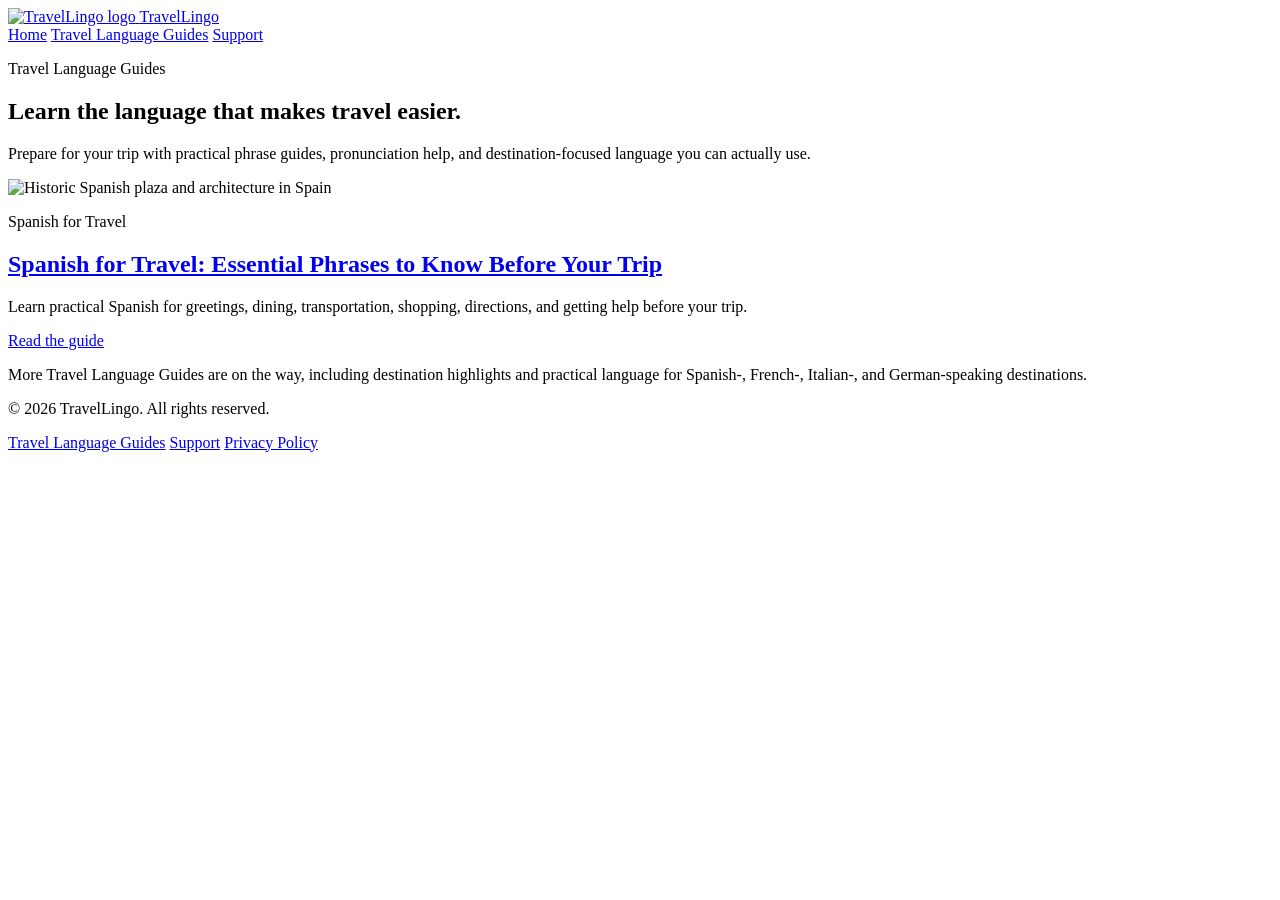
==== public/guides/index.html @ 3c3a4d58 "Update using picture for spanish hero" ====
<!DOCTYPE html>
<html lang="en">
<head>
  <meta charset="UTF-8" />
  <meta name="viewport" content="width=device-width, initial-scale=1.0" />

  <title>Travel Language Guides | TravelLingo</title>

  <meta
    name="description"
    content="Explore practical travel language guides with useful Spanish, French, Italian and German phrases, pronunciation help and destination-focused tips."
  />

  <link rel="canonical" href="https://gotravellingo.com/guides/" />

  <meta property="og:type" content="website" />
  <meta property="og:title" content="Travel Language Guides | TravelLingo" />
  <meta
    property="og:description"
    content="Explore practical travel language guides with useful Spanish, French, Italian and German phrases, pronunciation help and destination-focused tips."
  />
  <meta property="og:url" content="https://gotravellingo.com/guides/" />
  <meta property="og:site_name" content="TravelLingo" />

  <meta name="twitter:card" content="summary" />
  <meta name="twitter:title" content="Travel Language Guides | TravelLingo" />
  <meta
    name="twitter:description"
    content="Practical travel language guides with useful phrases, pronunciation help, and destination-focused tips."
  />

  <link rel="preconnect" href="https://fonts.googleapis.com">

  <link
    rel="preconnect"
    href="https://fonts.gstatic.com"
    crossorigin
  >

  <link
    href="https://fonts.googleapis.com/css2?family=Inter:wght@400;500;600;700;800;900&display=swap"
    rel="stylesheet"
  >

  <link rel="stylesheet" href="/styles.css" />
</head>

<body>
  <header class="site-header">
    <a class="header-link" href="/" aria-label="TravelLingo home">
      <img
        class="logo-img"
        src="/assets/applogo.png"
        alt="TravelLingo logo"
      />

      <span class="brand-name">TravelLingo</span>
    </a>

    <nav class="site-nav" aria-label="Primary">
      <a href="/">Home</a>
      <a href="/guides/">Travel Language Guides</a>
      <a href="/support.html">Support</a>
    </nav>
  </header>

  <main class="guides-page">
    <section class="guide-index-intro">
      <p class="eyebrow">Travel Language Guides</p>

      <h1>Learn the language that makes travel easier.</h1>

      <p>
        Prepare for your trip with practical phrase guides, pronunciation help,
        and destination-focused language you can actually use.
      </p>
    </section>

    <div class="guide-index-grid">
      <article class="guide-card">
        <img
          class="guide-card-image"
          src="/assets/spanish-travel-spain.jpg"
          alt="Historic Spanish plaza and architecture in Spain"
          width="4248"
          height="2832"
          loading="lazy"
        />

        <div class="guide-card-content">
          <p class="guide-category">Spanish for Travel</p>

          <h2>
            <a class="guide-link" href="/guides/spanish-for-travel/">
              Spanish for Travel: Essential Phrases to Know Before Your Trip
            </a>
          </h2>

          <p>
            Learn practical Spanish for greetings, dining, transportation,
            shopping, directions, and getting help before your trip.
          </p>

          <a class="guide-link" href="/guides/spanish-for-travel/">
            Read the guide
          </a>
        </div>
      </article>
    </div>

    <p class="guide-index-note">
      More Travel Language Guides are on the way, including destination
      highlights and practical language for Spanish-, French-, Italian-, and
      German-speaking destinations.
    </p>
  </main>

  <footer>
    <p>© 2026 TravelLingo. All rights reserved.</p>

    <p>
      <a href="/guides/">Travel Language Guides</a>
      <a href="/support.html">Support</a>
      <a href="/privacy.html">Privacy Policy</a>
    </p>
  </footer>
</body>
</html>
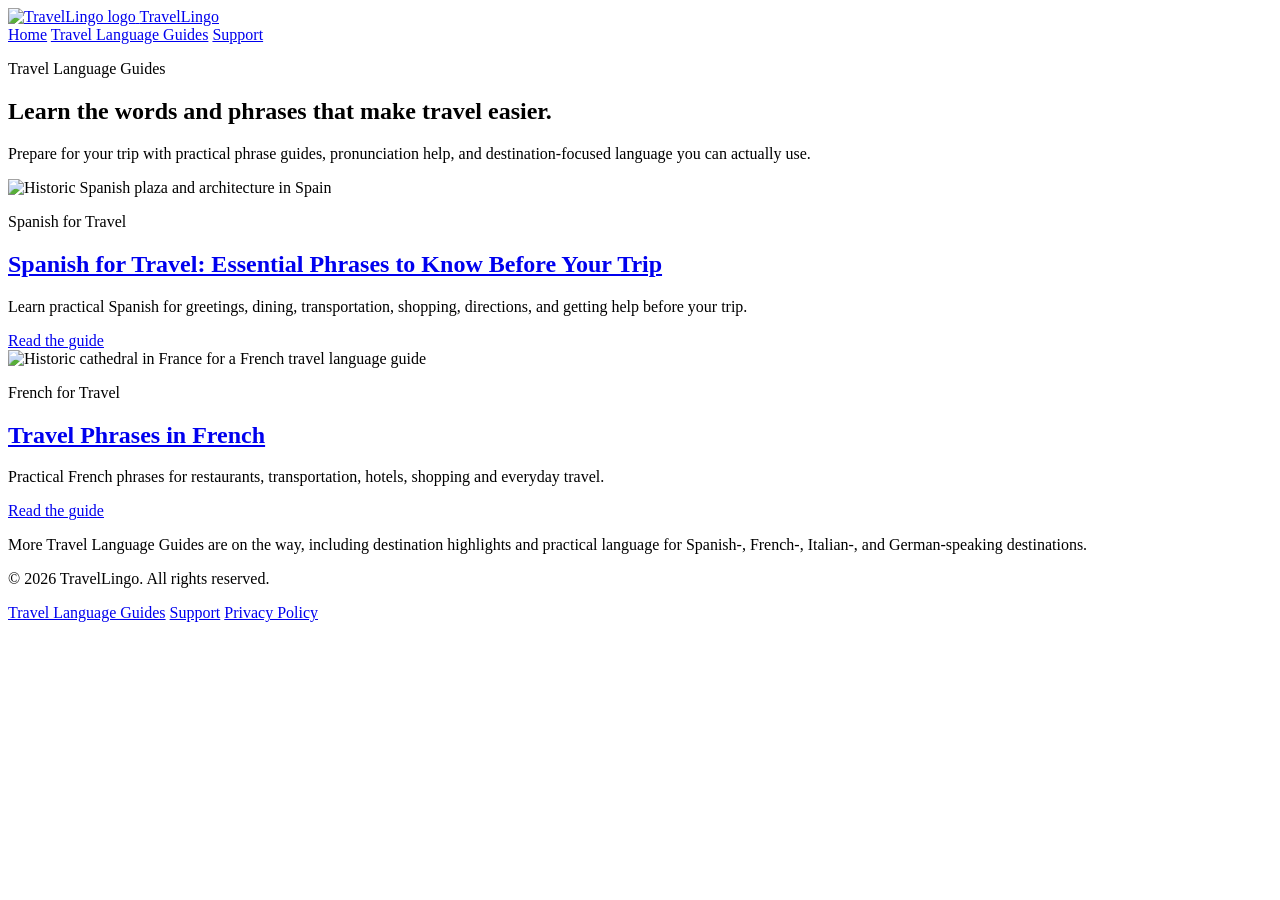
==== commit 95ca0cab: "French SEO Travel Guide" ====
--- a/public/guides/index.html
+++ b/public/guides/index.html
@@ -68,7 +68,7 @@
     <section class="guide-index-intro">
       <p class="eyebrow">Travel Language Guides</p>
 
-      <h1>Learn the language that makes travel easier.</h1>
+      <h1>Learn the words and phrases that make travel easier.</h1>
 
       <p>
         Prepare for your trip with practical phrase guides, pronunciation help,
@@ -101,7 +101,37 @@
             shopping, directions, and getting help before your trip.
           </p>
 
-          <a class="guide-link" href="/guides/spanish-for-travel/">
+        <a class="guide-link" href="/guides/spanish-for-travel/">
+          Read the guide
+        </a>
+        </div>
+      </article>
+
+      <article class="guide-card">
+        <img
+          class="guide-card-image"
+          src="/assets/french-travel-france.jpg"
+          alt="Historic cathedral in France for a French travel language guide"
+          width="1920"
+          height="1248"
+          loading="lazy"
+        />
+
+        <div class="guide-card-content">
+          <p class="guide-category">French for Travel</p>
+
+          <h2>
+            <a class="guide-link" href="/guides/travel-phrases-in-french/">
+              Travel Phrases in French
+            </a>
+          </h2>
+
+          <p>
+            Practical French phrases for restaurants, transportation, hotels,
+            shopping and everyday travel.
+          </p>
+
+          <a class="guide-link" href="/guides/travel-phrases-in-french/">
             Read the guide
           </a>
         </div>
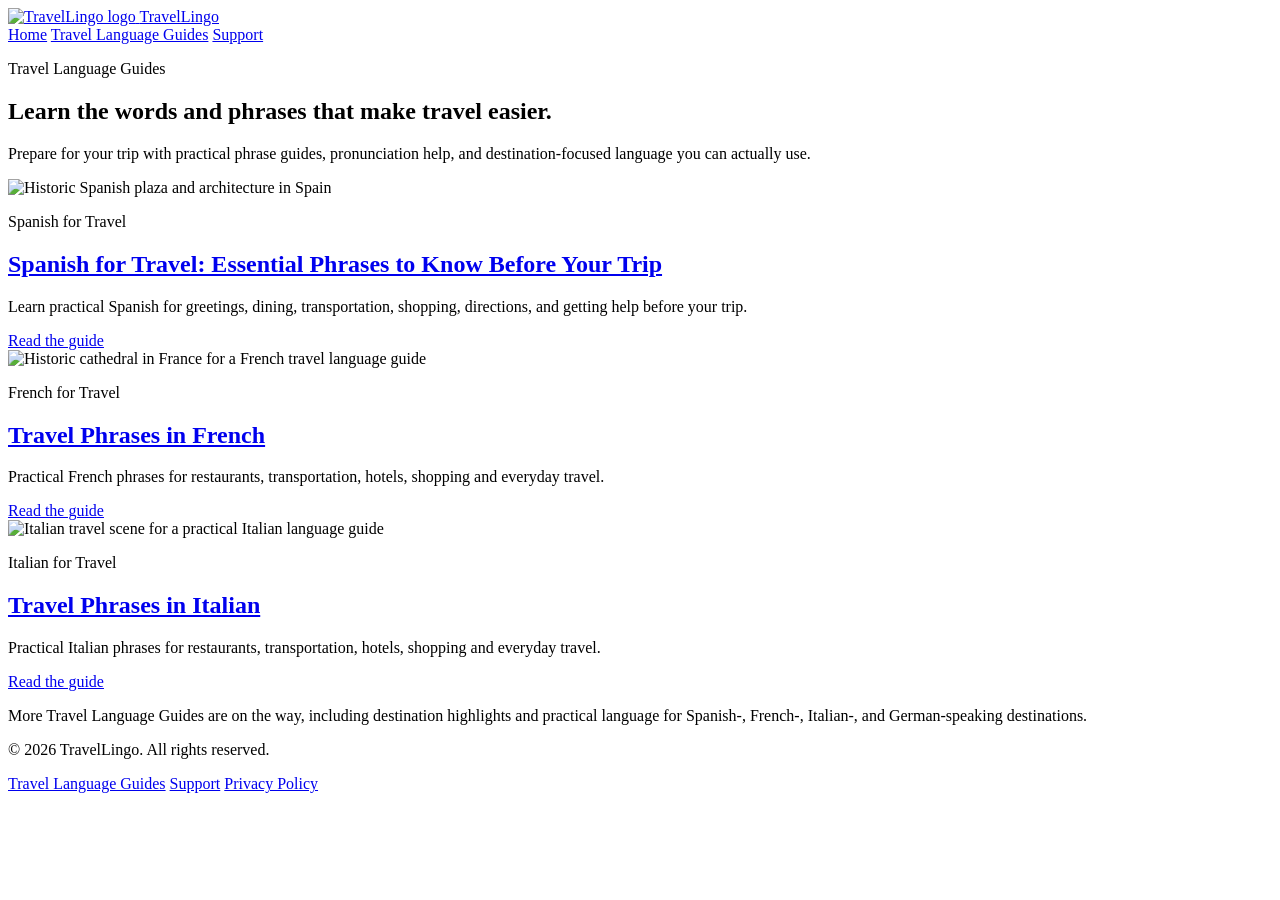
==== commit 6f5cbdad: "Italian Travel Guide" ====
--- a/public/guides/index.html
+++ b/public/guides/index.html
@@ -136,6 +136,36 @@
           </a>
         </div>
       </article>
+
+      <article class="guide-card">
+        <img
+          class="guide-card-image"
+          src="/assets/italian-travel-italy.jpg"
+          alt="Italian travel scene for a practical Italian language guide"
+          width="1920"
+          height="1277"
+          loading="lazy"
+        />
+
+        <div class="guide-card-content">
+          <p class="guide-category">Italian for Travel</p>
+
+          <h2>
+            <a class="guide-link" href="/guides/travel-phrases-in-italian/">
+              Travel Phrases in Italian
+            </a>
+          </h2>
+
+          <p>
+            Practical Italian phrases for restaurants, transportation, hotels,
+            shopping and everyday travel.
+          </p>
+
+          <a class="guide-link" href="/guides/travel-phrases-in-italian/">
+            Read the guide
+          </a>
+        </div>
+      </article>
     </div>
 
     <p class="guide-index-note">
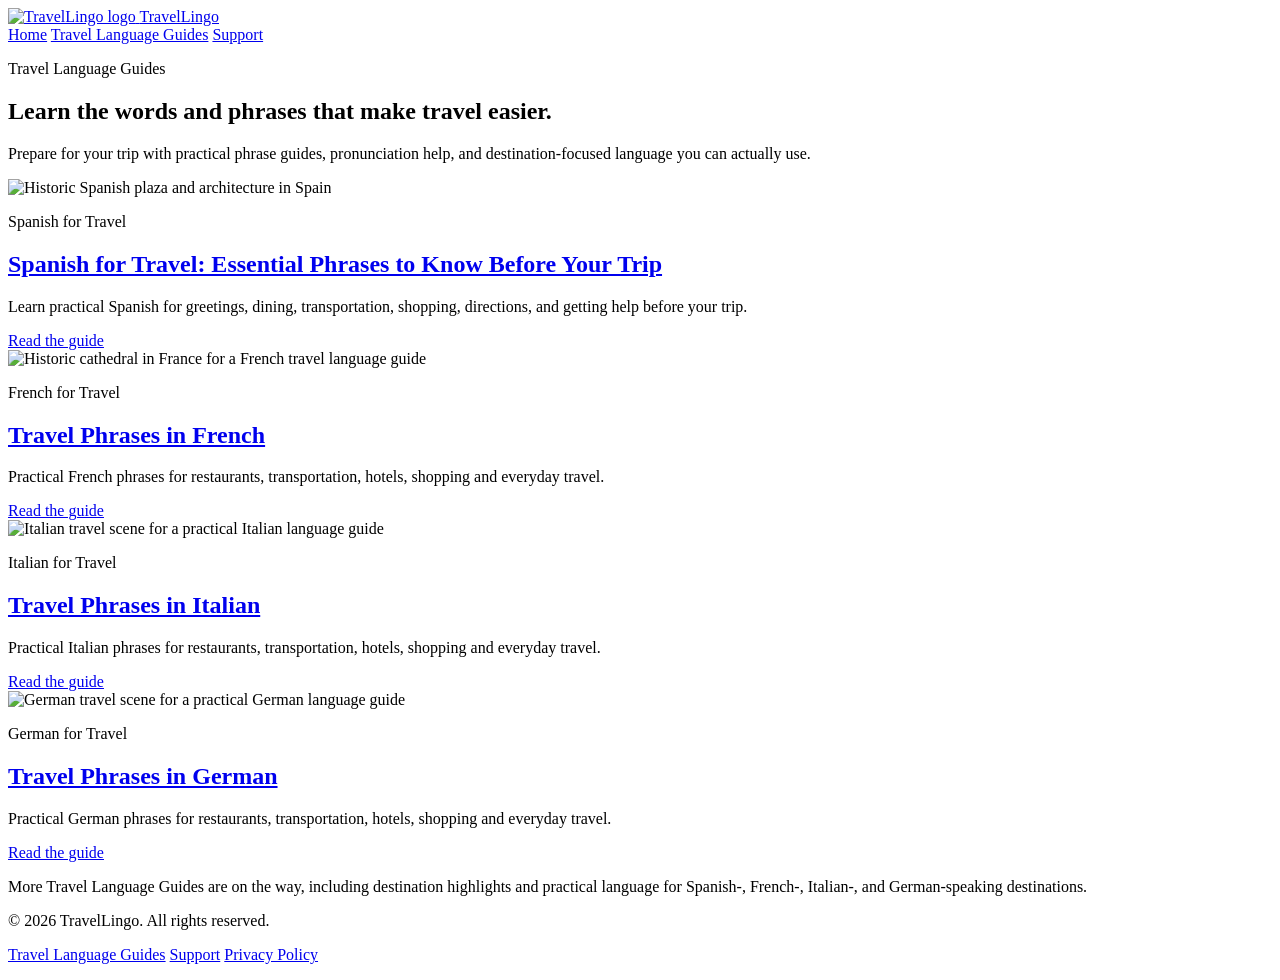
==== commit 15cae4da: "German travel guide" ====
--- a/public/guides/index.html
+++ b/public/guides/index.html
@@ -166,6 +166,36 @@
           </a>
         </div>
       </article>
+
+      <article class="guide-card">
+        <img
+          class="guide-card-image"
+          src="/assets/german-travel-germany.jpg"
+          alt="German travel scene for a practical German language guide"
+          width="5020"
+          height="3347"
+          loading="lazy"
+        />
+
+        <div class="guide-card-content">
+          <p class="guide-category">German for Travel</p>
+
+          <h2>
+            <a class="guide-link" href="/guides/travel-phrases-in-german/">
+              Travel Phrases in German
+            </a>
+          </h2>
+
+          <p>
+            Practical German phrases for restaurants, transportation, hotels,
+            shopping and everyday travel.
+          </p>
+
+          <a class="guide-link" href="/guides/travel-phrases-in-german/">
+            Read the guide
+          </a>
+        </div>
+      </article>
     </div>
 
     <p class="guide-index-note">
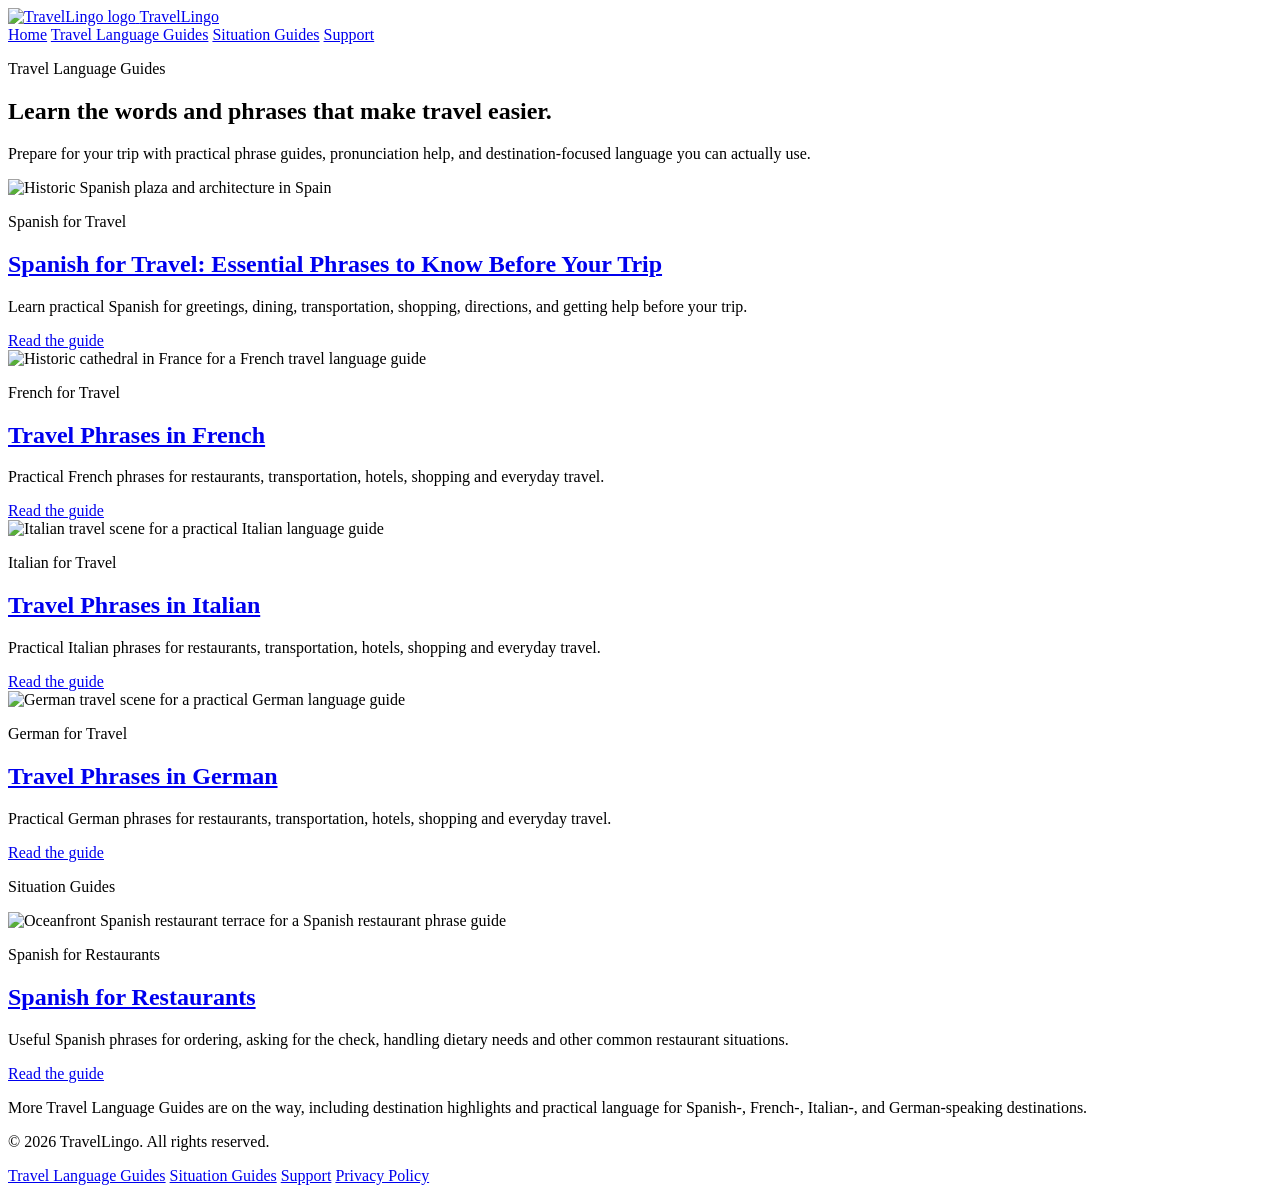
==== commit 2dd34b8a: "Spanish Restaurant guide" ====
--- a/public/guides/index.html
+++ b/public/guides/index.html
@@ -60,6 +60,7 @@
     <nav class="site-nav" aria-label="Primary">
       <a href="/">Home</a>
       <a href="/guides/">Travel Language Guides</a>
+      <a href="/guides/#situation-guides">Situation Guides</a>
       <a href="/support.html">Support</a>
     </nav>
   </header>
@@ -192,6 +193,42 @@
           </p>
 
           <a class="guide-link" href="/guides/travel-phrases-in-german/">
+            Read the guide
+          </a>
+        </div>
+      </article>
+    </div>
+
+    <div class="guides-preview-heading" id="situation-guides">
+      <p class="eyebrow">Situation Guides</p>
+    </div>
+
+    <div class="guide-index-grid">
+      <article class="guide-card">
+        <img
+          class="guide-card-image"
+          src="/assets/spanish-travel-restaurant.jpg"
+          alt="Oceanfront Spanish restaurant terrace for a Spanish restaurant phrase guide"
+          width="6240"
+          height="4160"
+          loading="lazy"
+        />
+
+        <div class="guide-card-content">
+          <p class="guide-category">Spanish for Restaurants</p>
+
+          <h2>
+            <a class="guide-link" href="/guides/spanish-restaurant-phrases/">
+              Spanish for Restaurants
+            </a>
+          </h2>
+
+          <p>
+            Useful Spanish phrases for ordering, asking for the check, handling
+            dietary needs and other common restaurant situations.
+          </p>
+
+          <a class="guide-link" href="/guides/spanish-restaurant-phrases/">
             Read the guide
           </a>
         </div>
@@ -210,6 +247,7 @@
 
     <p>
       <a href="/guides/">Travel Language Guides</a>
+      <a href="/guides/#situation-guides">Situation Guides</a>
       <a href="/support.html">Support</a>
       <a href="/privacy.html">Privacy Policy</a>
     </p>
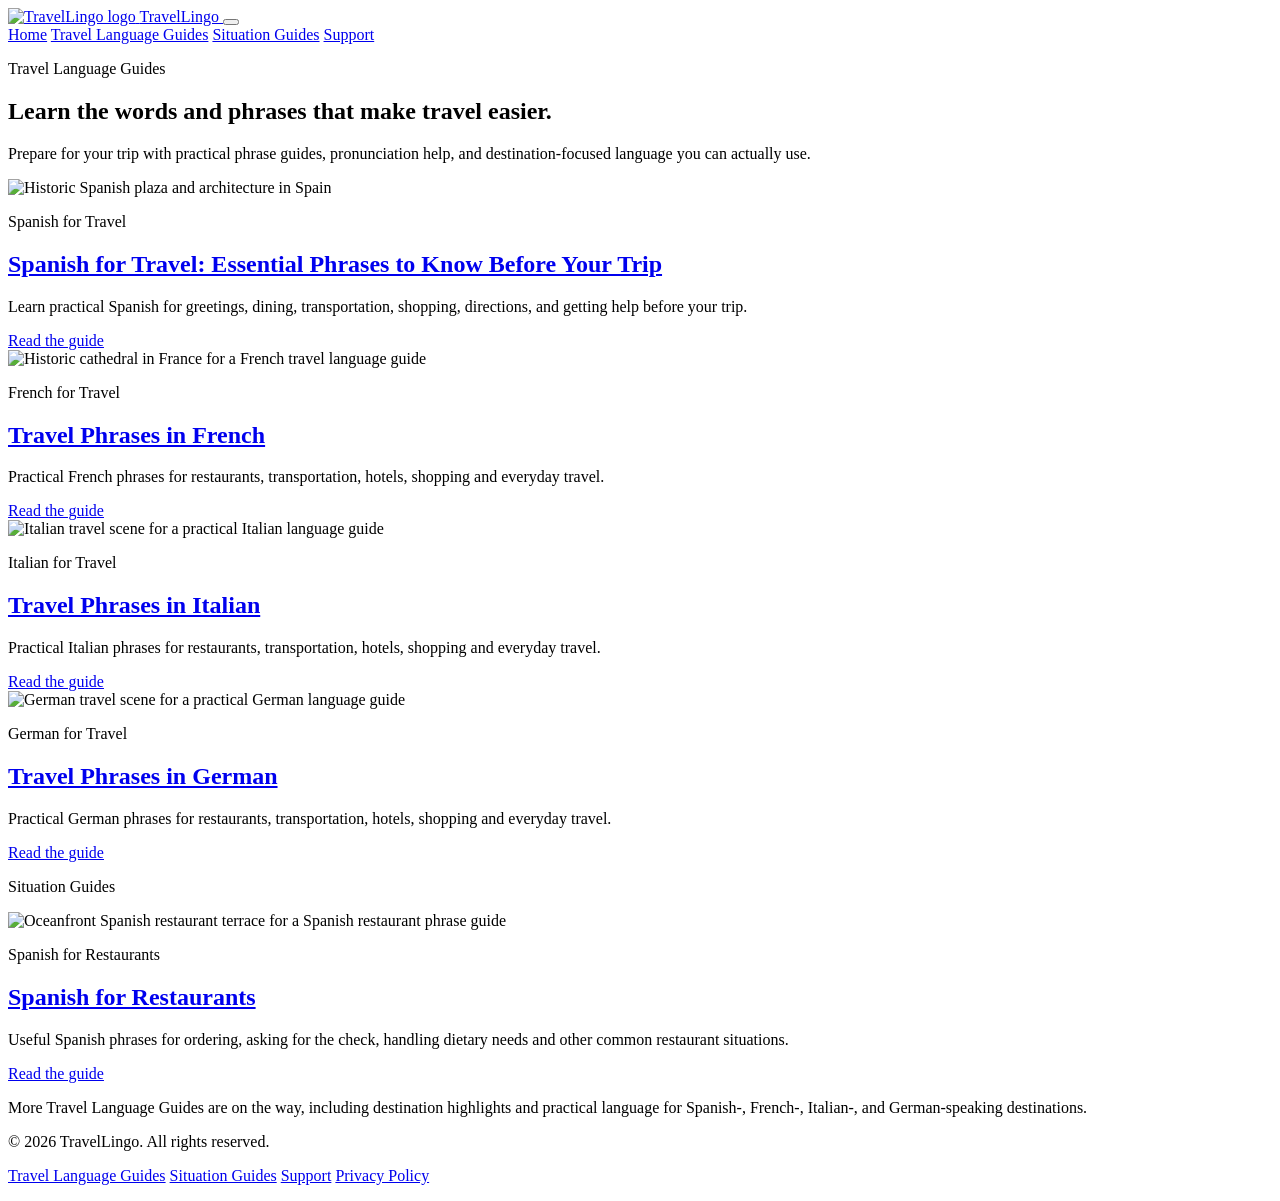
==== commit 803c667e: "Mobile hamburger menu across all" ====
--- a/public/guides/index.html
+++ b/public/guides/index.html
@@ -57,7 +57,19 @@
       <span class="brand-name">TravelLingo</span>
     </a>
 
-    <nav class="site-nav" aria-label="Primary">
+    <button
+      class="nav-toggle"
+      type="button"
+      aria-expanded="false"
+      aria-controls="site-nav"
+      aria-label="Open navigation menu"
+    >
+      <span class="nav-toggle-bar"></span>
+      <span class="nav-toggle-bar"></span>
+      <span class="nav-toggle-bar"></span>
+    </button>
+
+    <nav class="site-nav" id="site-nav" aria-label="Primary">
       <a href="/">Home</a>
       <a href="/guides/">Travel Language Guides</a>
       <a href="/guides/#situation-guides">Situation Guides</a>
@@ -252,5 +264,7 @@
       <a href="/privacy.html">Privacy Policy</a>
     </p>
   </footer>
+
+  <script src="/nav.js"></script>
 </body>
 </html>
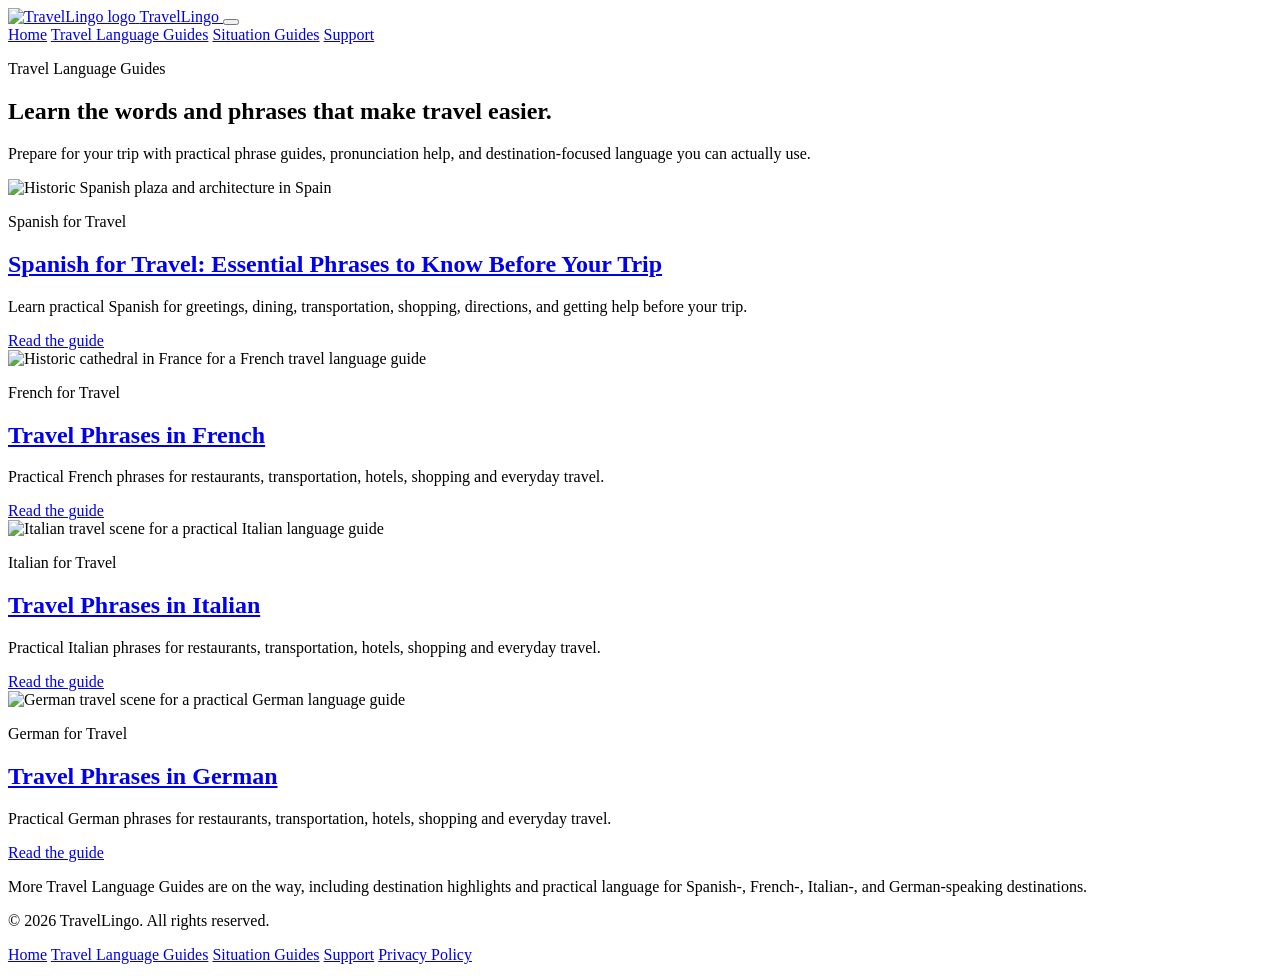
==== commit 41603e80: "Create Situation Guides page" ====
--- a/public/guides/index.html
+++ b/public/guides/index.html
@@ -72,7 +72,7 @@
     <nav class="site-nav" id="site-nav" aria-label="Primary">
       <a href="/">Home</a>
       <a href="/guides/">Travel Language Guides</a>
-      <a href="/guides/#situation-guides">Situation Guides</a>
+      <a href="/guides/situations/">Situation Guides</a>
       <a href="/support.html">Support</a>
     </nav>
   </header>
@@ -205,42 +205,6 @@
           </p>
 
           <a class="guide-link" href="/guides/travel-phrases-in-german/">
-            Read the guide
-          </a>
-        </div>
-      </article>
-    </div>
-
-    <div class="guides-preview-heading" id="situation-guides">
-      <p class="eyebrow">Situation Guides</p>
-    </div>
-
-    <div class="guide-index-grid">
-      <article class="guide-card">
-        <img
-          class="guide-card-image"
-          src="/assets/spanish-travel-restaurant.jpg"
-          alt="Oceanfront Spanish restaurant terrace for a Spanish restaurant phrase guide"
-          width="6240"
-          height="4160"
-          loading="lazy"
-        />
-
-        <div class="guide-card-content">
-          <p class="guide-category">Spanish for Restaurants</p>
-
-          <h2>
-            <a class="guide-link" href="/guides/spanish-restaurant-phrases/">
-              Spanish for Restaurants
-            </a>
-          </h2>
-
-          <p>
-            Useful Spanish phrases for ordering, asking for the check, handling
-            dietary needs and other common restaurant situations.
-          </p>
-
-          <a class="guide-link" href="/guides/spanish-restaurant-phrases/">
             Read the guide
           </a>
         </div>
@@ -258,8 +222,9 @@
     <p>© 2026 TravelLingo. All rights reserved.</p>
 
     <p>
+      <a href="/">Home</a>
       <a href="/guides/">Travel Language Guides</a>
-      <a href="/guides/#situation-guides">Situation Guides</a>
+      <a href="/guides/situations/">Situation Guides</a>
       <a href="/support.html">Support</a>
       <a href="/privacy.html">Privacy Policy</a>
     </p>
